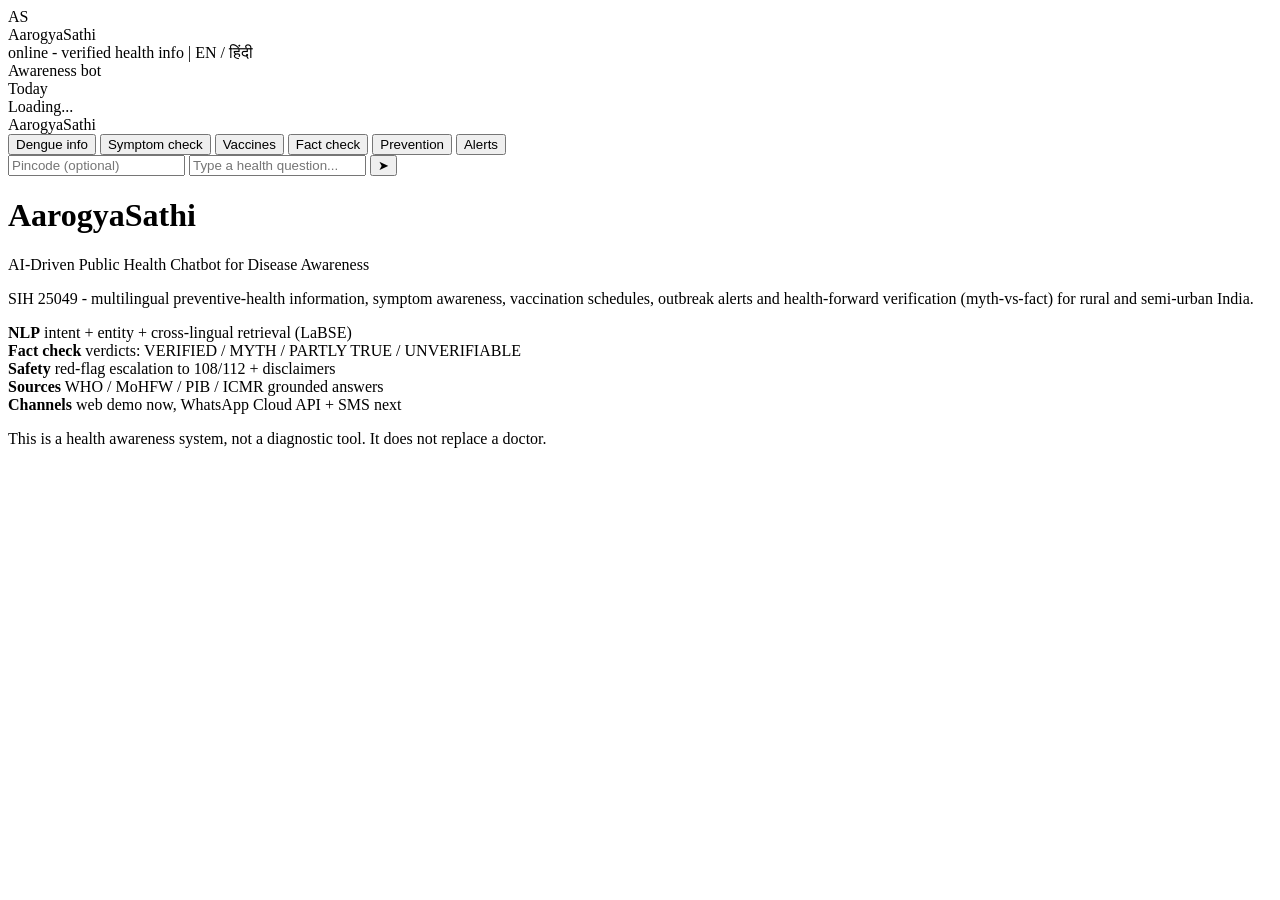
==== web/index.html @ 16c07164 "feat: initial commit of AarogyaSathi health chatbot with collaboration setup" ====
<!DOCTYPE html>
<html lang="en">
<head>
  <meta charset="UTF-8" />
  <meta name="viewport" content="width=device-width, initial-scale=1.0" />
  <title>AarogyaSathi - Public Health Chatbot</title>
  <link rel="stylesheet" href="/static/style.css" />
</head>
<body>
  <div class="phone">
    <div class="screen">
      <header class="chat-header">
        <div class="avatar">AS</div>
        <div class="header-info">
          <div class="name">AarogyaSathi</div>
          <div class="status">online - verified health info | EN / हिंदी</div>
        </div>
        <div class="badge" title="Not a substitute for a doctor">Awareness bot</div>
      </header>

      <div class="chat-area" id="chatArea">
        <div class="day-divider">Today</div>
        <div class="msg bot">
          <div class="bubble" id="greetingBubble">Loading...</div>
          <div class="meta">AarogyaSathi</div>
        </div>
      </div>

      <div class="quick-chips" id="quickChips">
        <button class="chip" data-msg="Tell me about dengue">Dengue info</button>
        <button class="chip" data-msg="I have fever and headache">Symptom check</button>
        <button class="chip" data-msg="Vaccines for 6 week baby">Vaccines</button>
        <button class="chip" data-msg="Fact check: garlic cures dengue">Fact check</button>
        <button class="chip" data-msg="How to prevent malaria">Prevention</button>
        <button class="chip" data-msg="Any dengue alert near me?">Alerts</button>
      </div>

      <footer class="input-area">
        <input type="text" id="pincodeInput" placeholder="Pincode (optional)" maxlength="6" title="Optional: enables location-based outbreak alerts. Stored anonymously." />
        <input type="text" id="userInput" placeholder="Type a health question..." autocomplete="off" />
        <button id="sendBtn" aria-label="Send">&#10148;</button>
      </footer>
    </div>
  </div>

  <div class="side-panel">
    <h1>AarogyaSathi</h1>
    <p class="subtitle">AI-Driven Public Health Chatbot for Disease Awareness</p>
    <p class="desc">
      SIH 25049 - multilingual preventive-health information, symptom awareness,
      vaccination schedules, outbreak alerts and health-forward verification
      (myth-vs-fact) for rural and semi-urban India.
    </p>
    <div class="features">
      <div class="feature"><b>NLP</b> intent + entity + cross-lingual retrieval (LaBSE)</div>
      <div class="feature"><b>Fact check</b> verdicts: VERIFIED / MYTH / PARTLY TRUE / UNVERIFIABLE</div>
      <div class="feature"><b>Safety</b> red-flag escalation to 108/112 + disclaimers</div>
      <div class="feature"><b>Sources</b> WHO / MoHFW / PIB / ICMR grounded answers</div>
      <div class="feature"><b>Channels</b> web demo now, WhatsApp Cloud API + SMS next</div>
    </div>
    <p class="disclaimer">
      This is a health awareness system, not a diagnostic tool. It does not replace a doctor.
    </p>
  </div>

  <script src="/static/chat.js"></script>
</body>
</html>
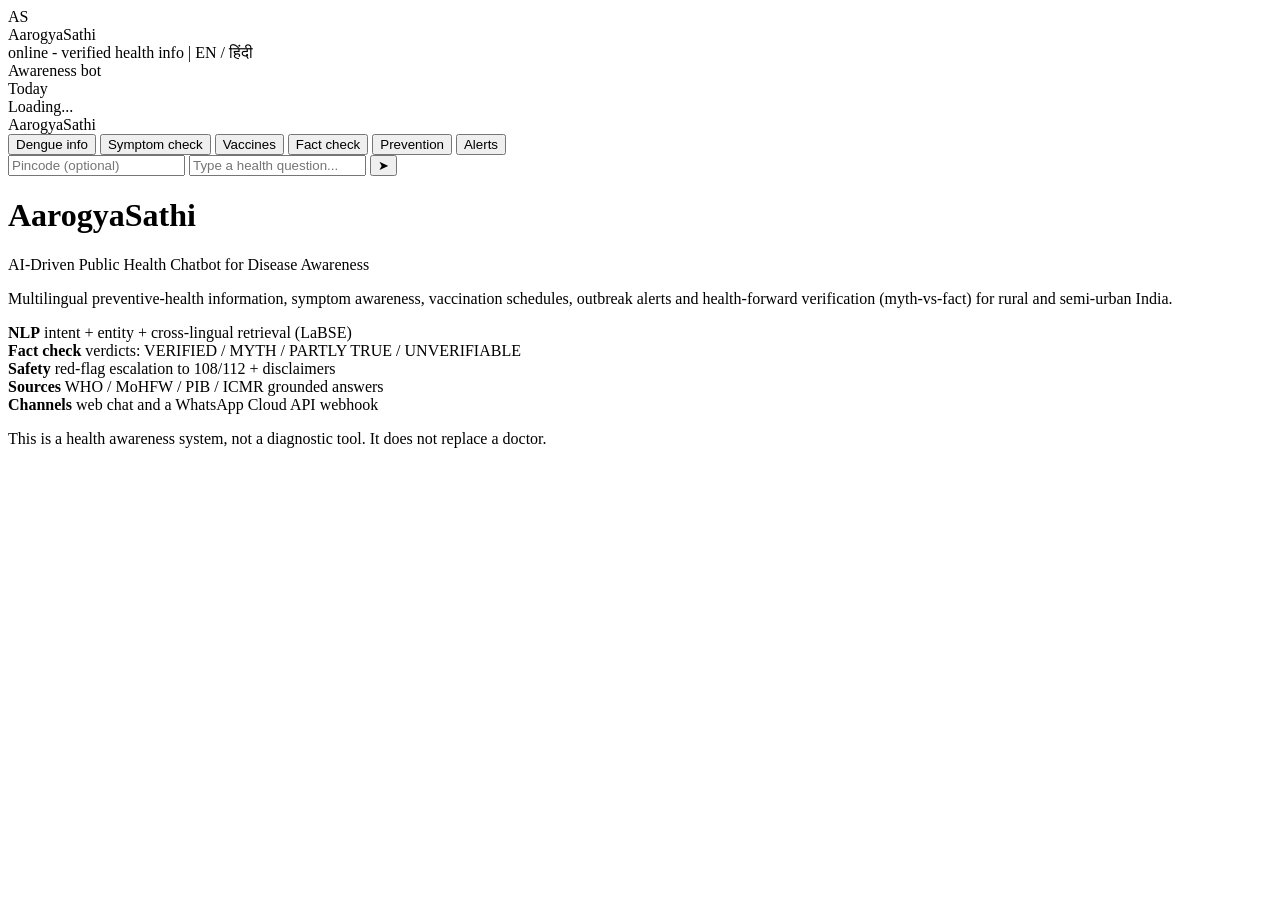
==== commit 9c71d3b8: "chore: sync code with the deployed college demo (minor-project-final, b271140) Bring app/, data/kb/," ====
--- a/web/index.html
+++ b/web/index.html
@@ -47,7 +47,7 @@
     <h1>AarogyaSathi</h1>
     <p class="subtitle">AI-Driven Public Health Chatbot for Disease Awareness</p>
     <p class="desc">
-      SIH 25049 - multilingual preventive-health information, symptom awareness,
+      Multilingual preventive-health information, symptom awareness,
       vaccination schedules, outbreak alerts and health-forward verification
       (myth-vs-fact) for rural and semi-urban India.
     </p>
@@ -56,7 +56,7 @@
       <div class="feature"><b>Fact check</b> verdicts: VERIFIED / MYTH / PARTLY TRUE / UNVERIFIABLE</div>
       <div class="feature"><b>Safety</b> red-flag escalation to 108/112 + disclaimers</div>
       <div class="feature"><b>Sources</b> WHO / MoHFW / PIB / ICMR grounded answers</div>
-      <div class="feature"><b>Channels</b> web demo now, WhatsApp Cloud API + SMS next</div>
+      <div class="feature"><b>Channels</b> web chat and a WhatsApp Cloud API webhook</div>
     </div>
     <p class="disclaimer">
       This is a health awareness system, not a diagnostic tool. It does not replace a doctor.
